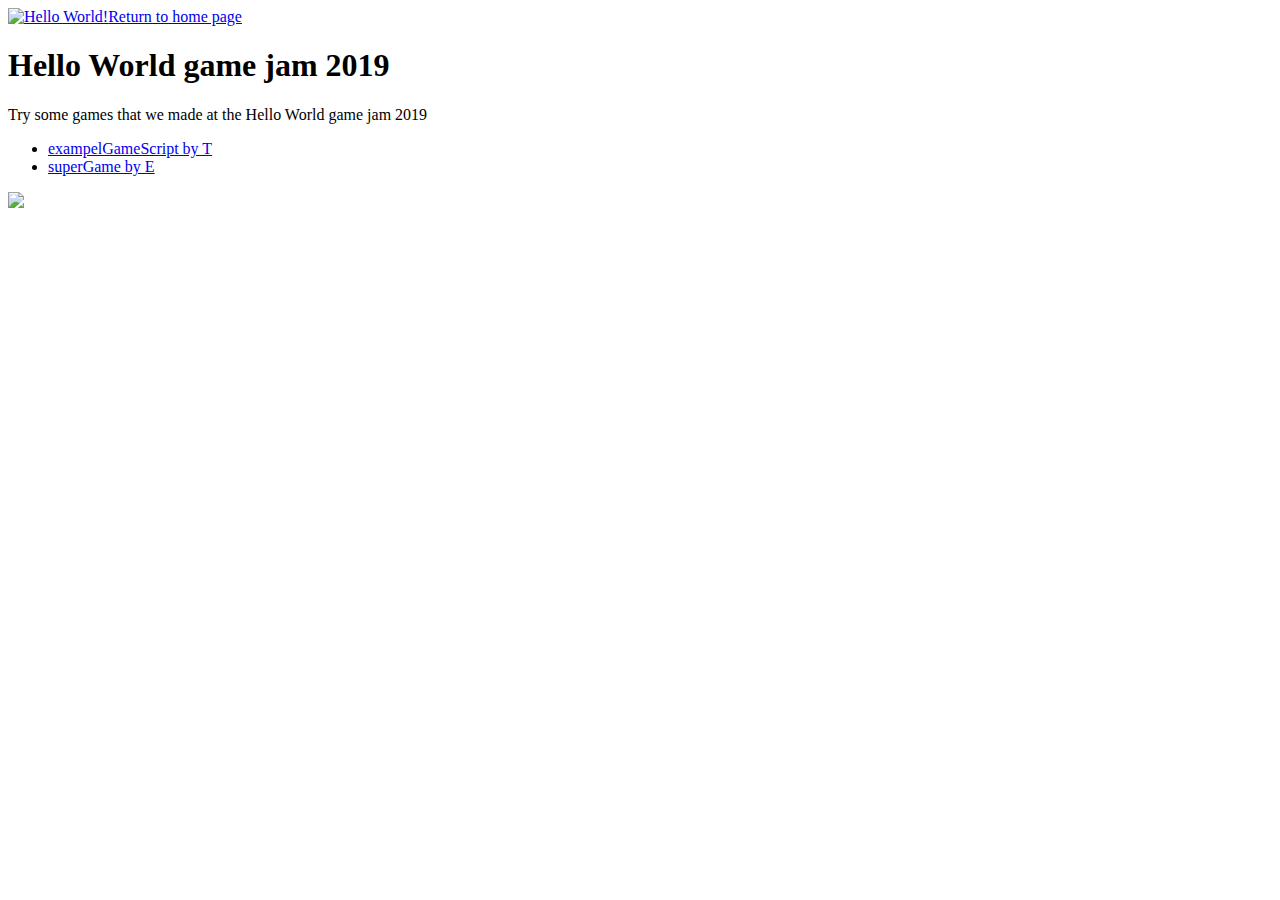
==== website/index.html @ eebbd35c "Reorganized files." ====
<!doctype html>
<!--Hello!-->
<html>
<head>
  <meta charset="utf-8">
  <script src="https://cdnjs.cloudflare.com/ajax/libs/p5.js/0.8.0/p5.js"></script>
  <script src="https://cdnjs.cloudflare.com/ajax/libs/p5.js/0.8.0/addons/p5.dom.min.js"></script>
  <script src="https://cdnjs.cloudflare.com/ajax/libs/p5.js/0.8.0/addons/p5.sound.min.js"></script>
 
  <title>Hello World Game Jam</title>
  
  <link rel="icon" href="/repositories/helloworld/assets/icon.png">
  <link rel="stylesheet" type="text/css" href="/repositories/helloworld/style.css">
  
</head>

<body>
  
  <div class="navBar">
    <a href="/repositories/helloworld/" title="Hello World!" rel="home"><img src="https://helloworld.se/wp-content/uploads/2016/04/Small_white_transparent.png" alt="Hello World!" height="50px"></a><!--
    --><a href="/" title="Return to home page">Return to home page</a>
  </div>
  
  <div class="banner">
    <h1>Hello World game jam 2019</h1>
    <p>Try some games that we made at the Hello World game jam 2019</p>

    <ul>
      <li>
        <a href="/repositories/helloworld/scriptGame/">exampelGameScript by T</a>
      </li>
      <li>
        <a href="/repositories/helloworld/superGame/">superGame by E</a>
      </li>
    </ul>
  </div>
  
  <img class="pug" src="/repositories/helloworld/assets/Pug.gif">
  
  <div class="bottom"></div>
  
</body>
</html>
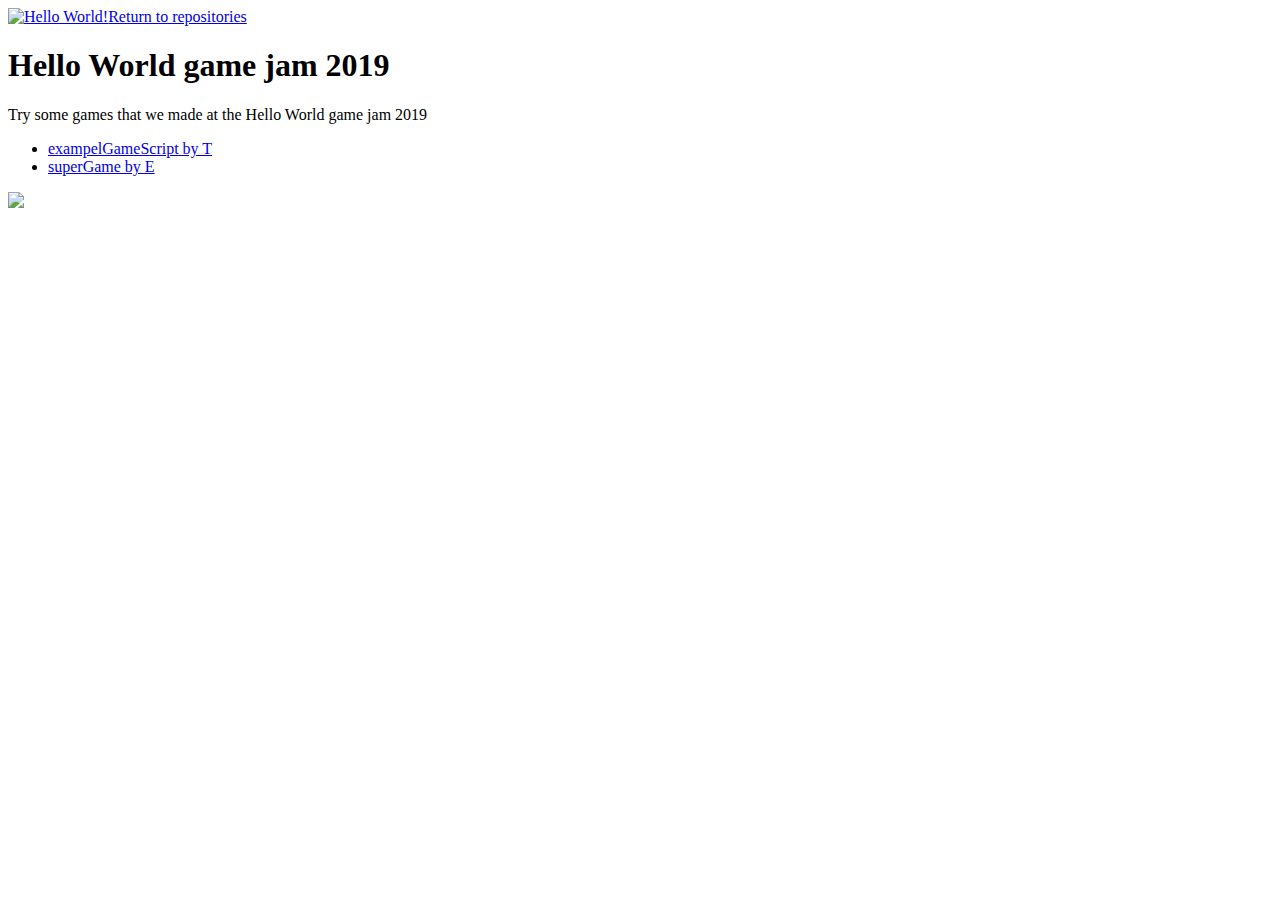
==== commit ae355230: "Changed return link." ====
--- a/website/index.html
+++ b/website/index.html
@@ -18,7 +18,7 @@
   
   <div class="navBar">
     <a href="/repositories/helloworld/" title="Hello World!" rel="home"><img src="https://helloworld.se/wp-content/uploads/2016/04/Small_white_transparent.png" alt="Hello World!" height="50px"></a><!--
-    --><a href="/" title="Return to home page">Return to home page</a>
+    --><a href="/repositories/" title="Return to repositories">Return to repositories</a>
   </div>
   
   <div class="banner">
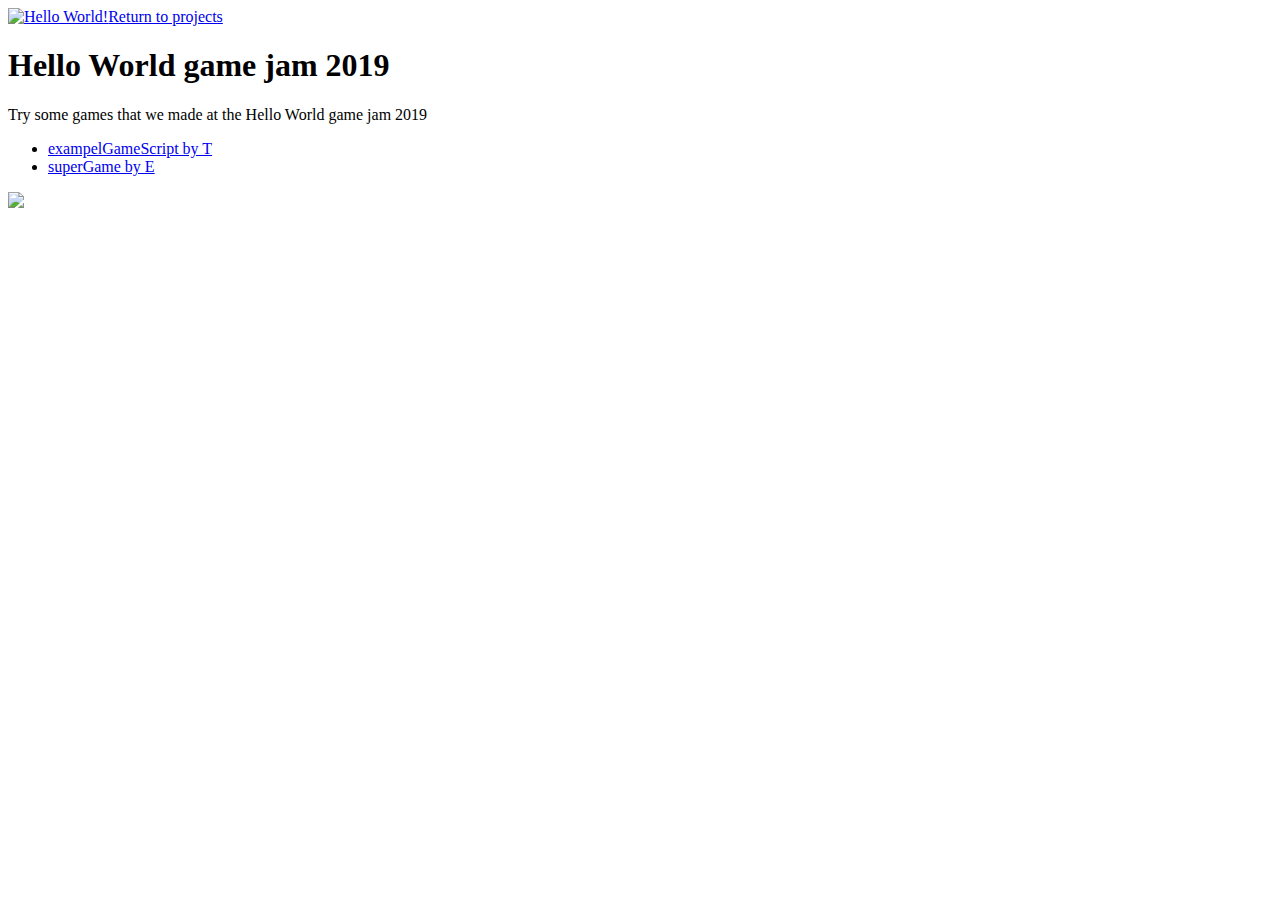
==== commit d8c625f9: "Changed route name." ====
--- a/website/index.html
+++ b/website/index.html
@@ -9,35 +9,33 @@
  
   <title>Hello World Game Jam</title>
   
-  <link rel="icon" href="/repositories/helloworld/assets/icon.png">
-  <link rel="stylesheet" type="text/css" href="/repositories/helloworld/style.css">
+  <link rel="icon" href="/projects/helloworld/assets/icon.png">
+  <link rel="stylesheet" type="text/css" href="/projects/helloworld/style.css">
   
 </head>
 
 <body>
   
   <div class="navBar">
-    <a href="/repositories/helloworld/" title="Hello World!" rel="home"><img src="https://helloworld.se/wp-content/uploads/2016/04/Small_white_transparent.png" alt="Hello World!" height="50px"></a><!--
-    --><a href="/repositories/" title="Return to repositories">Return to repositories</a>
+    <a href="/projects/helloworld/" title="Hello World!" rel="home"><img src="https://helloworld.se/wp-content/uploads/2016/04/Small_white_transparent.png" alt="Hello World!" height="50"></a><!--
+    --><a href="/projects/" title="Return to projects">Return to projects</a>
   </div>
   
-  <div class="banner">
-    <h1>Hello World game jam 2019</h1>
-    <p>Try some games that we made at the Hello World game jam 2019</p>
-
-    <ul>
-      <li>
-        <a href="/repositories/helloworld/scriptGame/">exampelGameScript by T</a>
-      </li>
-      <li>
-        <a href="/repositories/helloworld/superGame/">superGame by E</a>
-      </li>
-    </ul>
+  <div class="whiteBackground">
+    <div class="banner">
+      <h1>Hello World game jam 2019</h1>
+      <p>Try some games that we made at the Hello World game jam 2019</p>
+      <ul>
+        <li>
+          <a href="/projects/helloworld/scriptGame/">exampelGameScript by T</a>
+        </li>
+        <li>
+          <a href="/projects/helloworld/superGame/">superGame by E</a>
+        </li>
+      </ul>
+    </div>
+    <img class="pug" src="/projects/helloworld/assets/Pug.gif">
   </div>
-  
-  <img class="pug" src="/repositories/helloworld/assets/Pug.gif">
-  
-  <div class="bottom"></div>
   
 </body>
 </html>